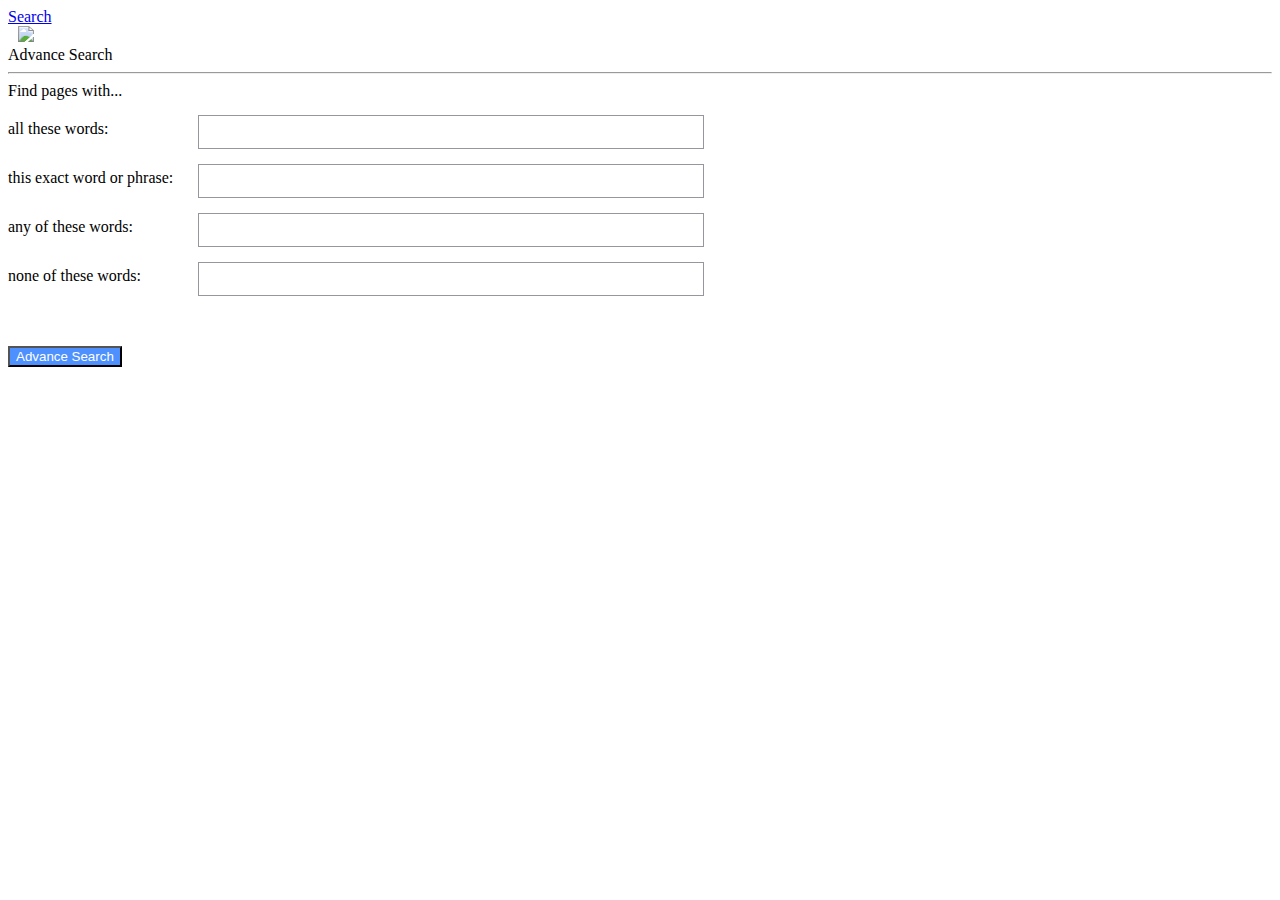
==== advancesearch.html @ befd194b "check responsivness" ====
<!DOCTYPE html>
<html lang="en">
<head>
    <meta charset="UTF-8">
    <meta http-equiv="X-UA-Compatible" content="IE=edge">
    <meta name="viewport" content="width=device-width, initial-scale=1.0">
    <title>Advance Search</title>
    <link rel="stylesheet" href="styles.css">
    <style>
        .labels3 label{
            float: left;
            width: 190px;
            margin-top: 20px;
        }
        .input input[type="text"]{
            width: 500px;
            margin-top: 15px;
            height: 30px;
            border: 1px solid rgba(150,150,159,1);
            max-width: 100vw;
        }
        
        .btn input{
            background-color: #4d90fe;
            color: white;
            margin-right: 110px;
            margin-top: 50px;
        }
        .btn input:hover{
            background-color: #4d90ff;
        }

    </style>
</head>
<body>
    
    <nav>
        
        <a href="index.html">Search</a>
    </nav>
    <span class="logo" style="display: block; padding-left: 10px;"  >
        <img src="googlelogo_color_272x92dp.png" aria-placeholder="logo" style="width: 75px">
    </span>
    <div class="head">
        <label class="heading">Advance Search</label>
    </div><hr>
    <span>Find pages with...</span>
    <form action="https://www.google.com/search">
    <div class="labels">
        <div class="labels2">
            <div class="labels3">
        <label>all these words:</label>
    </div>
    <div class="input">
        <input type="text" name="as_q">
    </div>
    </div>
    <div class="labels2">
        <div class="labels3">
        <label>this exact word or phrase:</label>
    </div>
    <div class="input">
        <input type="text" name="as_epq">
    </div>
    </div>
    <div class="labels2">
        <div class="labels3">
        <label>any of these words:</label></div>
        <div class="input">
        <input type="text" name="as_oq">
    </div>
    </div>
    <div class="labels2">
        <div class="labels3">
        <label>none of these words:</label></div>
        <div class="input"><input type="text" name="as_eq"></div>
    </div>
    <div class="btn">
        <input type="submit" value="Advance Search">
    </div>

        
    </div></form>

    
</body>
</html>
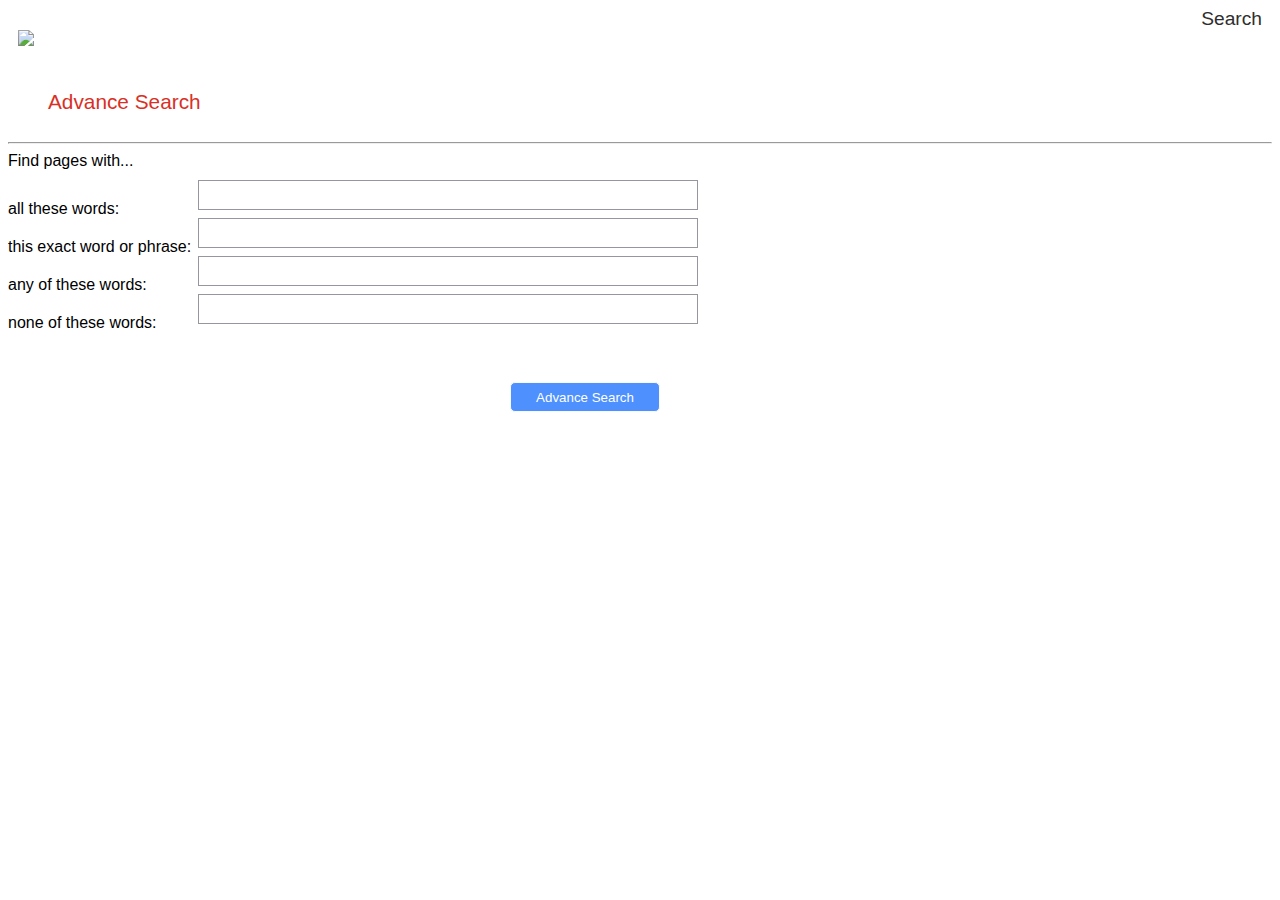
==== commit 0088b1a6: "change style" ====
--- a/advancesearch.html
+++ b/advancesearch.html
@@ -7,17 +7,21 @@
     <title>Advance Search</title>
     <link rel="stylesheet" href="styles.css">
     <style>
-        .labels3 label{
-            float: left;
+        .labels2{
+            display: flex;
+            flex-wrap: wrap;
+        }
+        .labels3{
+            
             width: 190px;
             margin-top: 20px;
         }
         .input input[type="text"]{
             width: 500px;
-            margin-top: 15px;
+        
             height: 30px;
             border: 1px solid rgba(150,150,159,1);
-            max-width: 100vw;
+            max-width: 95vw;
         }
         
         .btn input{
--- a/styles.css
+++ b/styles.css
@@ -0,0 +1,97 @@
+*{
+    box-sizing: border-box;
+    font-family: Arial, Helvetica, sans-serif;
+    overflow-x: hidden;
+    max-width: 100vw;
+
+}
+
+nav{
+    text-align: end;    
+    
+}
+nav a{
+    padding: 10px;
+    color: rgb(47, 46, 46);
+    font-size: 1.2em;
+    text-decoration: none;
+}
+nav a:hover{
+    text-decoration: underline;
+}
+.logo{display: flex;
+    align-items: center;
+    justify-content: center;
+}
+.logo img{
+    width: 300px;
+    max-width: 80vw;
+    }
+section{
+    padding-top:150px;
+    width: 500px;
+    height: 600px;
+    margin: auto;
+
+}
+form{
+    display: flex;
+    justify-content: center;
+    flex-direction: column;
+    padding-top: 10px;
+}
+form input[type="text"]{
+    width: 445px;
+    outline-style: none;
+    border: 1px solid rgba(150,150,159,0);
+    height: 30px;
+    font-size: 1em;
+    max-width: 82vw;
+    
+    
+}
+.text:hover,.text:active{
+    border: 1px solid rgba(150,150,159,.5);
+}
+.text{
+    display: flex;
+    justify-content: center;
+    width: 500px;
+    height: 39px;
+    border: 1px solid rgba(150,150,159,.2);
+    border-radius: 15px;
+    max-width: 98vw;
+}
+
+.btn{
+    display: flex;
+    justify-content: space-around;
+    
+}
+.btn input{
+    margin-top: 10px;
+    width: 150px;
+    height: 30px;
+    background-color: #f3f5f6;
+    border: 1px solid #f8f9fa;
+    border-radius: 5px;
+}
+.btn input:hover{
+    background-color:#eaebed; 
+    border-color: #d9dbde;
+}
+.fa{
+    color:rgb(150,150,159);
+}
+.iconbutton{
+    border-style: none;
+    background-color: transparent;
+}
+.head{
+    padding:40px;
+    padding-bottom: 20px;
+}
+.head .heading{
+    font-size: 1.3rem;  
+    color: #d93025
+}
